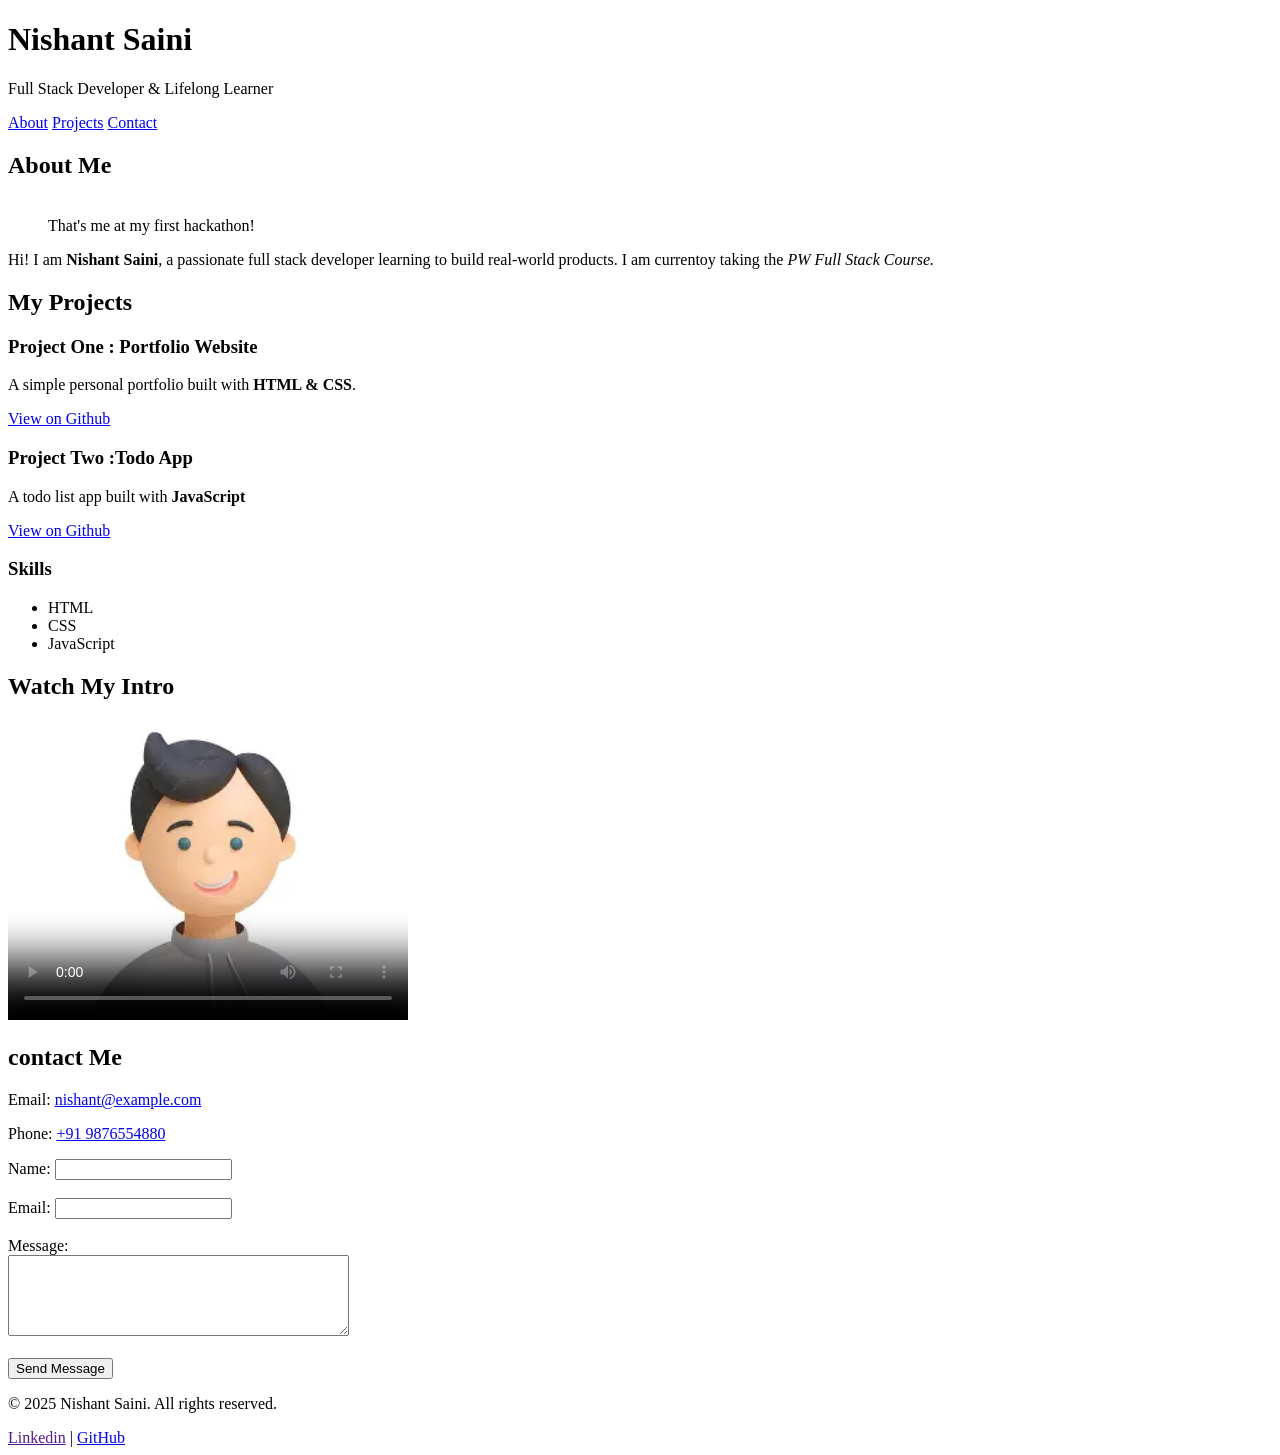
==== portfolio.html @ 9806be0b "my first porfolio" ====
<!DOCTYPE html>
<html lang="en">

<head>
    <meta charset="UTF-8">
    <meta name="viewport" content="width=device-width, initial-scale=1.0">
    <title>Nishant Saini | portfolio</title>
</head>

<body>

    <header>
        <h1>Nishant Saini </h1>
        <p>Full Stack Developer & Lifelong Learner</p>
        <nav>
            <a href="#about">About</a>
            <a href="#project">Projects</a>
            <a href="#intro">Contact</a>
        </nav>
    </header>

    <main>

        <section id="about">
            <h2>About Me</h2>
            <figure>
                <img src="https://thfvnext.bing.com/th/id/OIP.D_jl4gSS5Oh4eKU113uC0AHaHa?w=188&h=188&c=7&r=0&o=7&cb=thfvnextfalcon4&dpr=1.3&pid=1.7&rm=3"
                    alt="">
                <figcaption>That's me at my first hackathon!</figcaption>
            </figure>
            <p>Hi! I am <strong> Nishant Saini</strong>, a passionate full stack developer learning to build real-world
                products. I am currentoy taking the <em> PW Full Stack Course.</em></p>
        </section>

        <section id="project">
            <h2>My Projects</h2>
            <article>
                <h3>Project One : Portfolio Website</h3>
                <p>A simple personal portfolio built with <strong>HTML & CSS</strong>.</p>
                <a href="https://github.com/Nishantsaini2331">View on Github</a>
            </article>

         <article>
                <h3>Project Two :Todo App</h3>
                <p>A todo list app built with <strong>JavaScript</strong></p>
                <a href="https://github.com/Nishantsaini2331">View on Github</a>
            </article>

<div>
    <h3>Skills</h3>
    <ul>
        <li>HTML</li>
        <li>CSS</li>
        <li>JavaScript</li>
    </ul>
</div>

        </section>


        <section id="intro">
            <h2>Watch My Intro</h2>
            <video src="348057_small.mp4"width="400" height="300px" controls poster="cartoon 2.webp"></video>
        </section>
    </main>

    <footer>
        <h2>contact Me</h2>

        <p>Email: <a href="mailto:nishant@example.com">nishant@example.com</a></p>
        <p>Phone: <a href="tell:+919876554880">+91 9876554880</a></p>

        <form action="">

<label for="name">Name: </label>
<input type="text" id="name">

<br><br>

<label for="email">Email: </label>
<input type="emailt" id="email">

<br><br>

<label for="message">Message: </label>
<br>
<textarea name="message" id="message" rows="5" cols="40"></textarea>

<br><br>
<button type="submit">Send Message</button>
        </form>
        <p>&copy; 2025 Nishant Saini. All rights reserved.</p>

        <div>
            <a href="">Linkedin</a> | <a href="https://github.com/Nishantsaini2331">GitHub</a>

        </div>
    </footer>


</body>

</html>
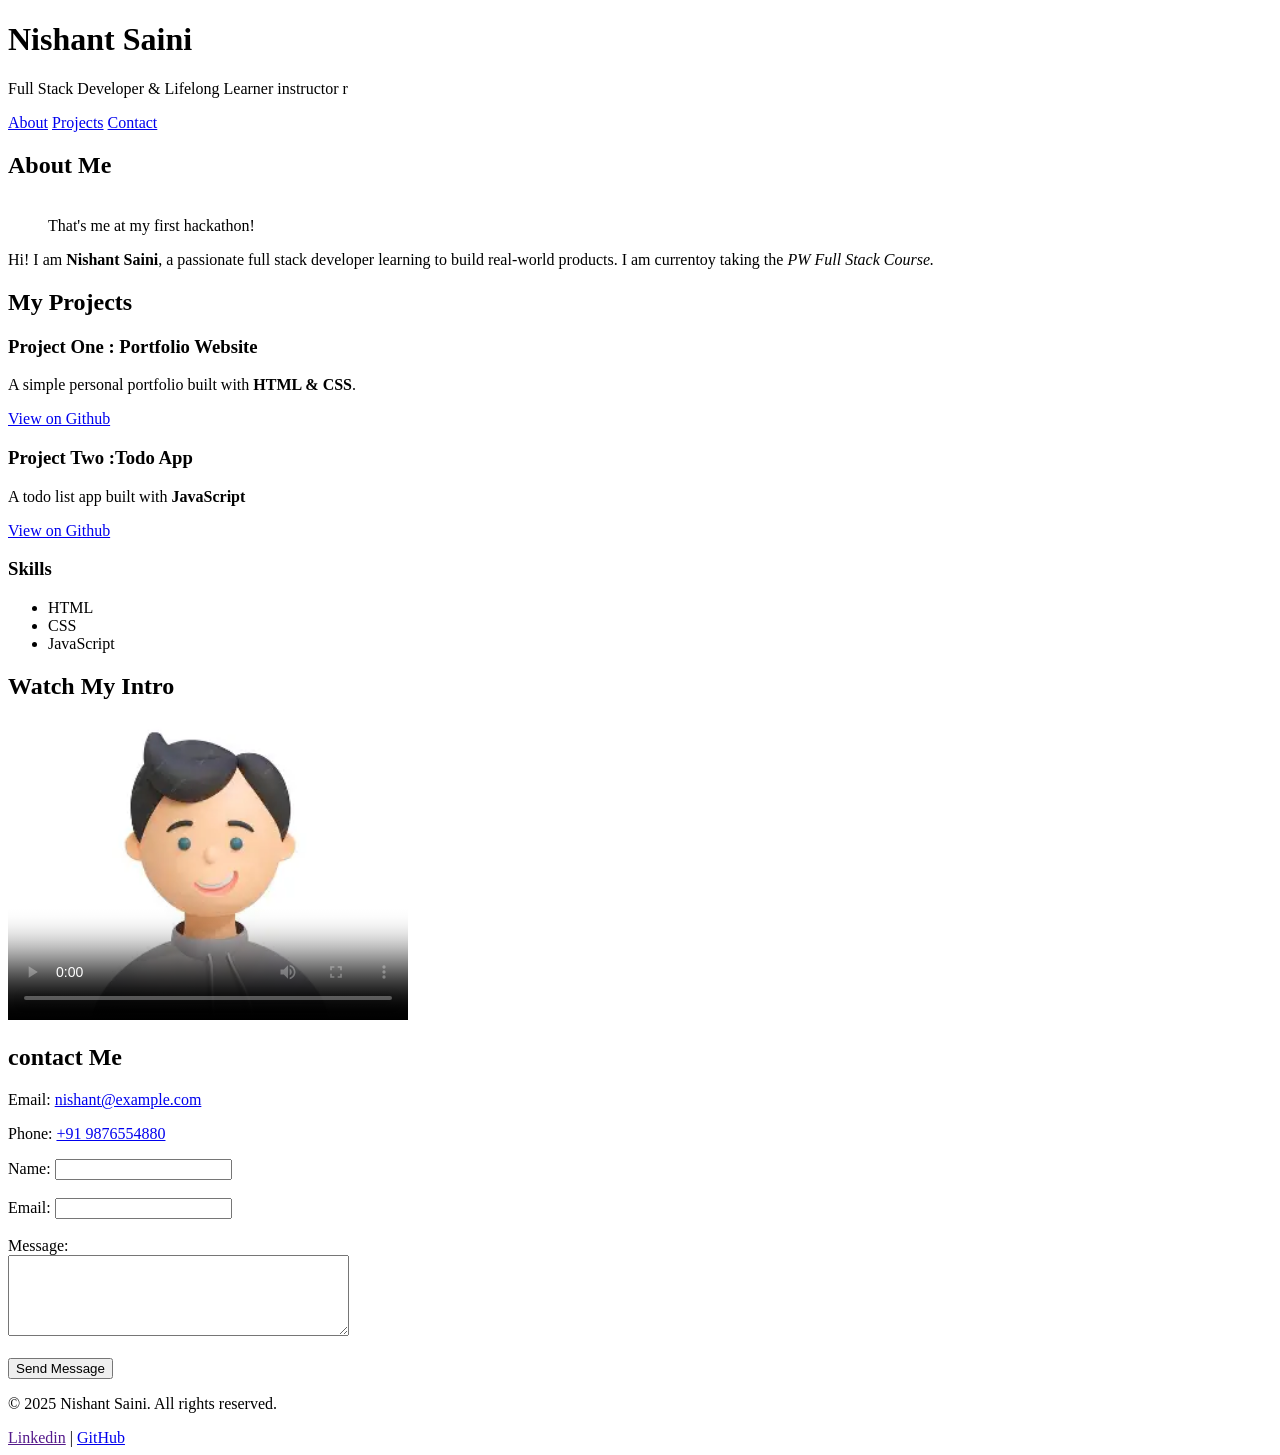
==== commit 809dee3c: "change description" ====
--- a/portfolio.html
+++ b/portfolio.html
@@ -11,7 +11,7 @@
 
     <header>
         <h1>Nishant Saini </h1>
-        <p>Full Stack Developer & Lifelong Learner</p>
+        <p>Full Stack Developer & Lifelong Learner instructor r</p>
         <nav>
             <a href="#about">About</a>
             <a href="#project">Projects</a>
